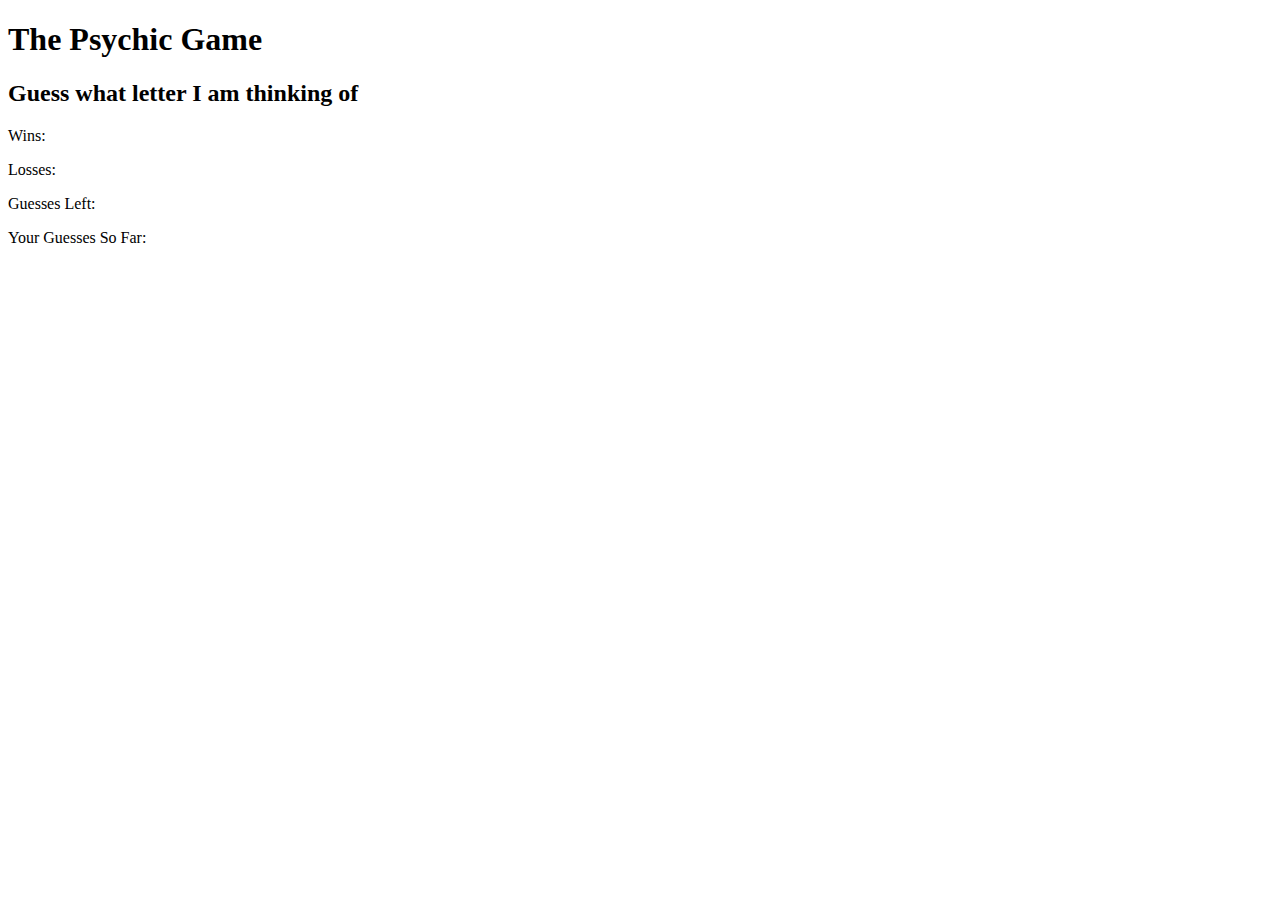
==== assets/javascript/game.html @ bba5e141 "game end resets" ====
<!DOCTYPE html>
<html lang="en">
<head>
    <meta charset="UTF-8">
    <meta name="viewport" content="width=device-width, initial-scale=1.0">
    <meta http-equiv="X-UA-Compatible" content="ie=edge">
    <title>The Psychic Game</title>
    
    <link rel="stylesheet" href="https://stackpath.bootstrapcdn.com/bootstrap/4.1.3/css/bootstrap.min.css" integrity="sha384-MCw98/SFnGE8fJT3GXwEOngsV7Zt27NXFoaoApmYm81iuXoPkFOJwJ8ERdknLPMO" crossorigin="anonymous">
    <link rel="stylesheet" type="text/css" href="assets/css/style.css">
   
</head>

<body>
    <h1>The Psychic Game</h1>

    <h2>Guess what letter I am thinking of</h2>

    <div class="container">
        <p id= "wins">Wins: </p>
        <p id="losses">Losses: </p>
        <p id="guessesLeft">Guesses Left: </p>
        <p id="guessesSoFar">Your Guesses So Far: </p>

    </div>
    
<script type = "text/javascript" src="game.js"></script>
</body>
</html>
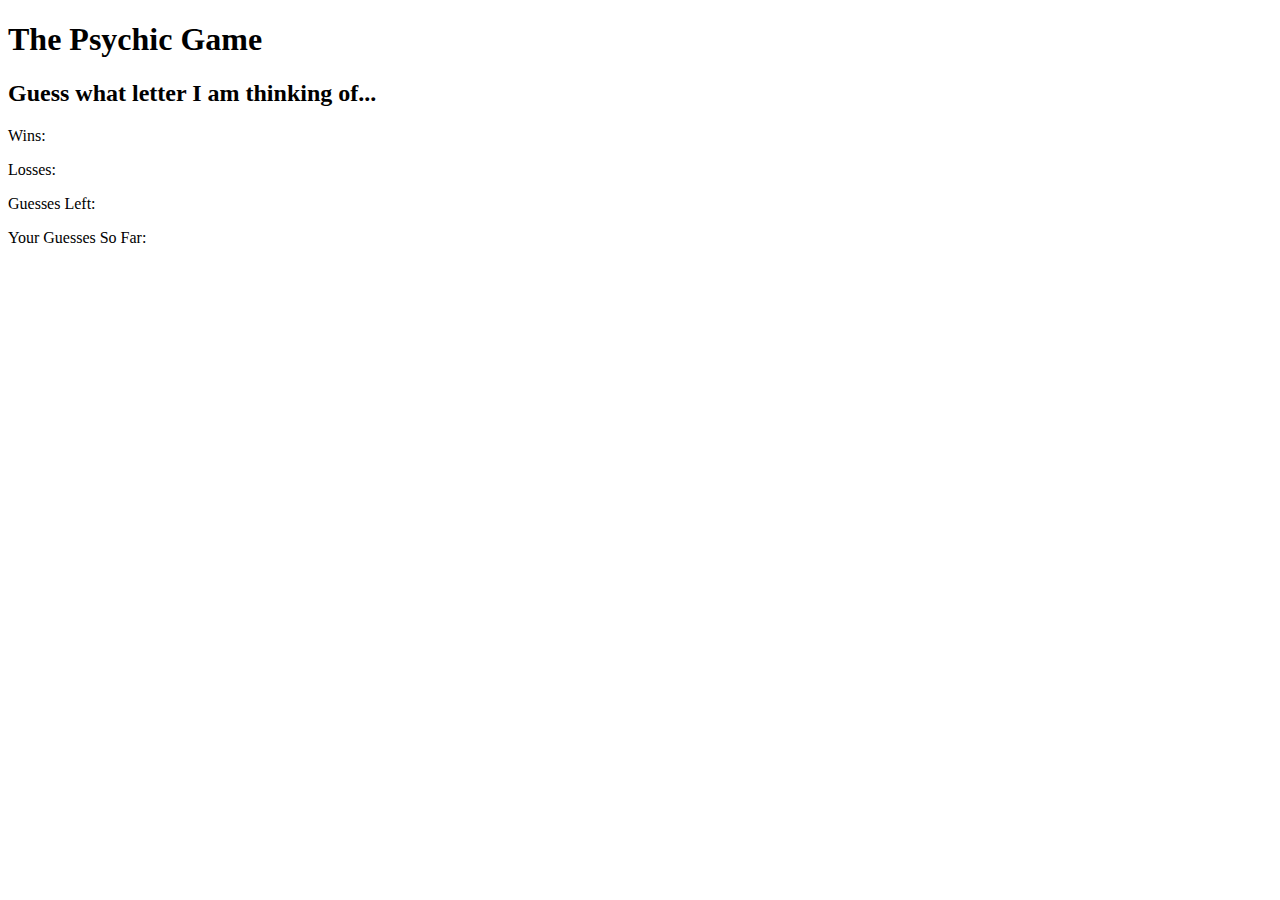
==== commit 389c3500: "modified the way to display the results to the browser" ====
--- a/assets/javascript/game.html
+++ b/assets/javascript/game.html
@@ -14,16 +14,16 @@
 <body>
     <h1>The Psychic Game</h1>
 
-    <h2>Guess what letter I am thinking of</h2>
+    <h2>Guess what letter I am thinking of...</h2>
 
-    <div class="container">
+    <div id= "game">
         <p id= "wins">Wins: </p>
         <p id="losses">Losses: </p>
         <p id="guessesLeft">Guesses Left: </p>
         <p id="guessesSoFar">Your Guesses So Far: </p>
 
     </div>
-    
+
 <script type = "text/javascript" src="game.js"></script>
 </body>
 </html>
